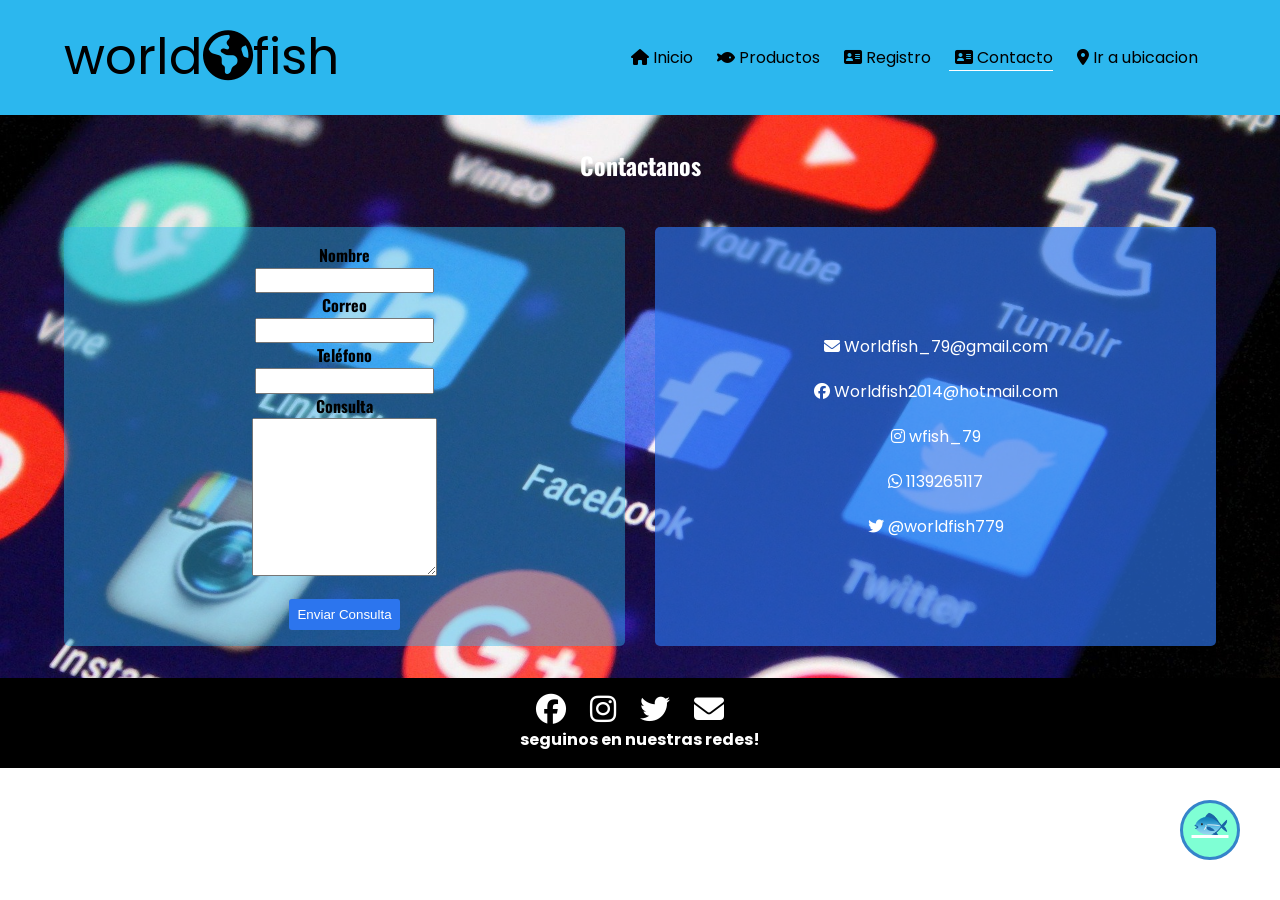
==== pages/contacto.html @ 6f990215 "mi primer version de codigo" ====
<!DOCTYPE html>
<html lang="en">
<head>
    <meta charset="UTF-8">
    <meta http-equiv="X-UA-Compatible" content="IE=edge">
    <meta name="viewport" content="width=device-width, initial-scale=1.0">
    <title>world fish</title>
    <!-- TIPOGRAFÍAS-->
    <link rel="preconnect" href="https://fonts.googleapis.com">
    <link rel="preconnect" href="https://fonts.gstatic.com" crossorigin>
    <link href="https://fonts.googleapis.com/css2?family=Oswald:wght@400;700&family=Poppins:wght@400;700&display=swap" rel="stylesheet">
    <!-- FONTAWESOME ICONOS -->
    <link rel="stylesheet" href="https://cdnjs.cloudflare.com/ajax/libs/font-awesome/6.1.1/css/all.min.css" integrity="sha512-KfkfwYDsLkIlwQp6LFnl8zNdLGxu9YAA1QvwINks4PhcElQSvqcyVLLD9aMhXd13uQjoXtEKNosOWaZqXgel0g==" crossorigin="anonymous" referrerpolicy="no-referrer" />
    <!--ESTILOS PERSONALIZADOS-->
    <link rel="stylesheet"  href="../css/estilo.css">
    
</head>
<body class="body1">
    <header>
        <div class="container">

            <div class="logo"><a href="../index.html">
                world<i class="fa-solid fa-earth-americas"></i><span>fish</span></a>
            </div>
            <nav class="nav1">

                <ul type="square">
                    <li class="nav__li"><a href="../index.html"><i class="fa-solid fa-home"></i> Inicio</a></li>
                    <li class="nav__li"><a href="productos.html"><i class="fa-solid fa-fish"></i> Productos</a></li>
                    <li class="nav__li"><a href="./registro.html"><i class="fa-solid fa-address-card"></i> Registro</a></li>
                    <li class="nav__li active"><a href="contacto.html"><i class="fa-solid fa-address-card"></i> Contacto</a></li>
                    <li class="nav__li"><a href="ubicacion.html"><i class="fa-solid fa-location-dot"></i> Ir a ubicacion</a></li>
                </ul>

            </nav>

        </div>
    </header>

    <main class="pagina-contacto">

        <section class="contacto">
            <div class="container">

                <h2 class="titulo_seccion">Contactanos</h2>

                <form class="form-contact" action="#">
                    <div>
                        <label for="name">Nombre</label>
                        <input type="text" name="name" id="name" required>
                    </div>
                    <div>
                        <label for="correo">Correo</label>
                        <input type="email" name="correo" id="correo" required>
                    </div>
                    <div>
                        <label for="phone">Teléfono</label>
                        <input type="text" name="phone" id="phone" required>
                    </div>
                    <div>
                        <label for="consulta">Consulta</label>
                        <textarea name="consulta" id="consulta" rows="10"></textarea>
                    </div>
                    <button type="submit" class="btn-enviar">Enviar Consulta</button>
                </form>
                
                <div class="redes-sociales">
                    <ul>
                        <li><i class="fa-solid fa-envelope"></i> <span>Worldfish_79@gmail.com</span></li>
                        <li><a href="#"><i class="fa-brands fa-facebook"></i> <span>Worldfish2014@hotmail.com</span></a></li>
                        <li><a href="#"><i class="fa-brands fa-instagram"></i> <span>wfish_79</span></a></li>
                        <li><a href="#"><i class="fa-brands fa-whatsapp"></i> <span>1139265117</span></a></li>
                        <li><a href="#"><i class="fa-brands fa-twitter"></i> <span>@worldfish779</span></a></li>
                    </ul>
                </div>

            </div>
        </section>

    </main>

    <footer>
        <div class="social-media">
            <a href=""><i class="fa-brands fa-facebook"></i></a>
            <a href=""><i class="fa-brands fa-instagram"></i></a>
            <a href=""><i class="fa-brands fa-twitter"></i></a>
            <a href=""><i class="fa-solid fa-envelope"></i></a>
        </div>
        <strong>seguinos en nuestras redes!</strong>
        <a href="#" class="subir">🐟</a>
    </footer>

</body>
</html>
---- css/estilo.css ----
*{
    margin: 0;
    padding: 0;
    box-sizing: border-box;
}
html{
    scroll-behavior:smooth;
}
body{
    font-family: 'Poppins', sans-serif;
}
h1,h2,h3,h4,h5,h6{
    font-family: 'Oswald', sans-serif;
}
.container{
    width: 90%;
    margin: auto;
}
.img-width{
    width: 100%;
}
.active{
    color: #fff;
    border-bottom: 1px solid;
}
.logo a{
    color: #000;
    text-decoration: none;
}
.logo a:hover{
    color: #fff;
}
/* estilos del header del index */
header{
    width: 100%;
    background-color: #2cb7ee;
    font-size: 50px;
    color: #000000;
    padding: 20px 0;
}
header .container{
    display: grid;
    grid-template-columns: repeat(3,1fr);
    grid-template-areas: "logo navMenu navMenu";
}
header nav{
    grid-area: navMenu;
}

.logo{
    grid-area: logo;
}
.logo:hover{
    color: #ffffff;
}
.nav1 ul{
    display: flex;
    justify-content: flex-end;
    height: 100%;
    align-items: center;
}
.nav1 ul li{
    list-style: none;
    margin-right: 18px;
    font-size: 16px;
    text-align: center;

}

.nav1 ul li a{
    text-decoration: none;
    color: #000000;
    margin-left: 6px;
}
.nav1 ul li:hover a, .nav1 ul li:hover i{
    color: #fff;
}
/* ESTILOS SECCION BIENVENIDA */
.seccion-bienvenida{
    padding: 32px 0;
    width: 100%;
    background-image: url(../img/mar.jpg);
    background-size: cover;
}
.seccion-bienvenida h1{
    text-align: center;
    font-size: 42px;
    grid-area: tituloBienvenida;
}
.seccion-bienvenida .container{
    display: grid;
    grid-template-columns: repeat(2, 1fr);
    grid-template-rows: 100px 600px;
    grid-template-areas: "tituloBienvenida tituloBienvenida"
                        "descripcion img";
    margin-top: 42px;
    align-items: center;
    gap: 30px;
}
.seccion-bienvenida .descripcion {
    grid-area: descripcion;
}
.seccion-bienvenida .descripcion h2{
    margin-bottom: 22px;
    font-size: 28px;
    color: #fff;
}
.seccion-bienvenida .descripcion p{
    color: #fff;
    margin-bottom: 16px;
    margin-left: 8px;
}
.seccion-bienvenida .img-bienvenida{
    grid-area: img;
}
.seccion-bienvenida .img-bienvenida img{
    display:block;
    max-width: 80%;
    margin: auto;
}
/* SECCION PRODUCTOS */
.seccion-productos{
    padding: 32px 0;
    background-color: #2cb7ee;
}
.seccion-productos .titulo-seccion{
    text-align: center;
    font-size: 38px;
    margin-bottom: 32px;
    grid-area: tituloProductos;
}
.seccion-productos .container{
    display: grid;
    grid-template-columns: repeat(3,1fr);
    grid-template-rows: 100px auto;
    grid-template-areas:    "tituloProductos tituloProductos tituloProductos"
                            "producto1 producto2 producto3";
    gap: 16px;
}
.seccion-productos .producto{
    padding-bottom: 16px;
    text-align: center;
}
.seccion-productos .prod1{
    background-color: #ffab5f;
    grid-area: producto1;
}
.seccion-productos .prod2{
    background-color: #f4f8f9;
    grid-area: producto2;
}
.seccion-productos .prod3{
    background-color: #ffb98f;
    grid-area: producto3;
}
.seccion-productos img{
    margin-bottom: 16px;
}
.seccion-productos .producto p{
    font-size: 22px;
}
.seccion-productos .producto .btn-mas{
    display: block;
    max-width: 120px;
    margin: auto;
    color: #000;
    margin-top: 16px;
    text-decoration: none;
    padding: 8px 0;
    text-align: center;
    background-color: aquamarine;
    border-radius: 5px;
}
/* FOOTER */
footer{
    padding: 16px 0;
    width: 100%;
    background-color: #000;
    color: #ffffff;
    text-align: center;
    font-size: 16px;
}
footer p{
    margin-bottom: 16px;
    grid-area: copyright;
}
footer i{
    font-size: 30px;
    color: #ffffff;
    letter-spacing: 20px;
}
.subir{
    height: 60px;
    width: 60px;
    background-color: aquamarine;
    position: fixed;
    bottom: 40px;
    right: 40px;
    text-align: center;
    line-height: 40px;
    font-size: 30px;
    border-radius: 50%;
    border: 3px solid #3584ca;
    color: #ffffff;
    box-shadow: 0 0 10px #ffffff;

}
footer .container{
    display: grid;
    grid-template-columns: 1fr;
    grid-template-rows: 50px 50px;
    grid-template-areas: "copyright"
                            "redes";
    align-items: center;
}

footer .social-media{
    grid-area: redes;
}

/* PAGINA PRODUCTOS */
.pagina-productos .nuestros-productos{
    padding: 32px 0;
    background: url("../img/agua.webp");
    background-size: cover;
    background-position: center center;
}
.pagina-productos .nuestros-productos .container{
    display: grid;
    gap: 30px;
    grid-template-columns:repeat(3,1fr);
    grid-template-rows: auto auto auto 100px;
    grid-template-areas:"tituloSeccion tituloSeccion tituloSeccion"
                        "producto1 producto2 producto3"
                        "producto4 producto5 producto6"
                        "metodoPago metodoPago metodoPago";
}
.pagina-productos .nuestros-productos .titulo-seccion{
    grid-area: tituloSeccion;
    text-align: center;
}
.pagina-productos .nuestros-productos .producto {
    text-align: center;
}
.pagina-productos .nuestros-productos .producto p{
    font-size: 28px;
    
}
.pagina-productos .nuestros-productos .producto .titulo-producto{
    font-weight: bold;
    font-style: normal;
    margin-bottom: 18px;
}
.pagina-productos .nuestros-productos .producto img{
    border-top-right-radius: 5px;
    border-top-left-radius: 5px;
}
.pagina-productos .nuestros-productos .producto1{
    grid-area: producto1;
    background-color: #ffab5f;
}
.pagina-productos .nuestros-productos .producto2{
    grid-area: producto2;
    background-color: #f4f8f9;
}
.pagina-productos .nuestros-productos .producto3{
    grid-area: producto3;
    background-color: #ffb98f;
}
.pagina-productos .nuestros-productos .producto4{
    grid-area: producto4;
    background-color: #ffb98f;
}
.pagina-productos .nuestros-productos .producto5{
    grid-area: producto5;
    background-color: #f4f8f9;
}
.pagina-productos .nuestros-productos .producto6{
    grid-area: producto6;
    background-color: #ffab5f;
}

.pagina-productos .nuestros-productos .medios-pago{
    grid-area: metodoPago;
    text-align: center;
    background-color: #2cb7ee;
    padding: 1rem 0.6rem;
    color: #fff;
}



/* pagina contacto */
.pagina-contacto .contacto{
    padding: 32px 0;
    background: url('../img/redes.jpg');
    background-size: cover;
    background-position: center
}
.pagina-contacto .contacto .container{
    display: grid;
    grid-template-columns:repeat(2, 1fr) ;
    grid-template-rows: 80px auto;
    grid-template-areas:"tituloFormulario tituloFormulario"
                        "formulario redes"
                        ;
    column-gap: 30px;
    
}
.contacto .titulo_seccion{
    text-align: center;
    grid-area: tituloFormulario;
    color: #fff;
}
.contacto .form-contact{
    grid-area: formulario;
    text-align: center;
    border-radius: 5px;
    padding: 16px 0;
    background-color: #2cb7ee6e;
}
.contacto .form-contact label{
    display: block;
    font-family: 'Oswald', sans-serif;
    font-weight: bold;
}
.contacto .form-contact input,.contacto .form-contact textarea{
    padding: .2rem;
}
.contacto .redes-sociales{
    grid-area: redes;
    text-align: center;
}
.contacto .redes-sociales ul{
    list-style-type: none;
    padding: 0;
    height: 100%;
    display: flex;
    background-color: #2c75eea8;
    flex-direction: column;
    justify-content: center;
    border-radius: 5px;
    gap: 20px;
    color: #fff;
}
.contacto .redes-sociales ul li a{
    color: #fff;
    text-decoration: none;
}
.contacto .form-contact .btn-enviar{
    padding: 0.5rem;
    background-color: #2c75ee;
    border: 0;
    color: #fff;
    border-radius: 3px;
    cursor: pointer;
    margin-top: 1rem;
}
.contacto .form-contact .btn-enviar:hover{
    transition: all .5s ease;
    opacity: .6;
}

/* PAGINA REGISTRO */
.pagina-registro .registro{
    padding: 32px 0;
    background: url('../img/mar2.jpg');
    background-size: cover;
    background-position: center;
}
.pagina-registro .registro .container{
    display: grid;
    grid-template-columns:repeat(2, 1fr) ;
    grid-template-rows: 80px auto;
    grid-template-areas:"tituloFormulario tituloFormulario"
                        "formulario mensaje"
                        ;
    column-gap: 30px;
    
}
.registro .titulo_seccion{
    text-align: center;
    grid-area: tituloFormulario;
}
.registro .form-registro{
    grid-area: formulario;
    text-align: center;
    border-radius: 5px;
    padding: 16px 0;
    background-color: #2cb7ee6e;
}
.registro .mensaje{
    grid-area: mensaje;
    text-align: center;
    display: flex;
    flex-direction: column;
    background-color: #2c75ee;
    gap: 30px;
    justify-content: center;
    color: #fff;
    padding: 1rem;
    border-radius: 5px;
}
.registro .form-registro label{
    display: block;
    font-family: 'Oswald', sans-serif;
    font-weight: bold;
}
.registro .form-registro label:last-child{
    margin: 1.2rem 0;
    display: inline-block;
}
.registro .form-registro input,.registro .form-registro textarea{
    padding: .2rem;
}
.registro .form-registro .btn-registro{
    padding: 0.5rem;
    background-color: #2c75ee;
    border: 0;
    color: #fff;
    border-radius: 3px;
    cursor: pointer;
    margin-top: 1rem;
}
.registro .form-registro .btn-registro:hover{
    transition: all .5s ease;
    opacity: .6;
}
/* PAGINA UBICACION */
.pagina-ubicacion .ubicacion{
    padding: 32px 0;
    background: url('../img/fondo.jpg');
    background-size: cover;
    background-position: center
}
.pagina-ubicacion .ubicacion .container{
    display: grid;
    grid-template-columns: repeat(2,1fr);
    grid-template-rows: auto auto auto;
    grid-template-areas:"tituloSeccion tituloSeccion"
                        "mapa mapa"
                        "descripcion descripcion";
                        gap: 20px;
}
.pagina-ubicacion .ubicacion .titulo-seccion{
grid-area: tituloSeccion;
text-align: center;
margin-bottom: 32px;
}
.pagina-ubicacion .ubicacion .mapa{
grid-area: mapa;
}
.pagina-ubicacion .ubicacion .descripcion{
grid-area: descripcion;
text-align: center;
background-color: #2cb7ee;
padding: 1rem 0.6rem;
color: #fff;
}
.pagina-ubicacion .ubicacion .descripcion p{
    margin: 1rem 0;
}
.pagina-ubicacion .ubicacion .descripcion a{
    color: #2c75ee;
    text-decoration: none;
    font-weight: bold;
}
/* RESPONSIVE */
/* MEDIAQUERY MOBILE */
@media only screen and (min-width:320px) and (max-width:767px) {
    header .container{
        grid-template-columns: 1fr;
        grid-template-rows: 100px 200px;
        grid-template-areas: "logo"
                            "navMenu";
    }
    header .logo {
        text-align: center;
        margin-bottom: 20px;
    }
    header .nav1 ul{
        flex-direction: column;
    }
    header .nav1 ul li{
        margin-right: 0;
        margin-bottom: 16px;
    }
    /* ESTILOS SECCION BIENVENIDA */
    .seccion-bienvenida {
        height: auto;
    }
    .seccion-bienvenida .container{
        grid-template-columns: 1fr;
        grid-template-rows: 100px 300px 650px ;
        grid-template-areas:"tituloBienvenida"
                            "img"
                            "descripcion";
    }
    .seccion-bienvenida .descripcion{
        text-align: center;
    }
    .seccion-bienvenida .descripcion p{
        font-size: 18px;
    }
    /* SECCION PRODUCTOS */
    .seccion-productos .container{
        grid-template-rows: 100px auto auto auto;
        grid-template-columns: 1fr;
        grid-template-areas:"tituloProductos"
                            "producto1"
                            "producto2"
                            "producto3";
    }
    /* PAGINA PRODUCTOS  */
    .pagina-productos .nuestros-productos .container{
        grid-template-columns: 1fr;
        grid-template-rows: auto auto auto auto auto auto auto auto;
        grid-template-areas:"tituloSeccion"
                            "producto1"
                            "producto2"
                            "producto3"
                            "producto4"
                            "producto5"
                            "producto6"
                            "metodoPago" ;
    }
    /* PAGINA CONTACTO */
    .pagina-contacto .contacto .container{
        grid-template-columns: 1fr;
        grid-template-rows: auto auto auto;
        grid-template-areas:"tituloFormulario"
                            "formulario"
                            "redes";
        gap: 30px;
    }
    .pagina-contacto .contacto .redes-sociales ul{
        padding: 1rem 0;
    }
    /* PAGINA registro */
    .pagina-registro .registro .container{
        grid-template-columns: 1fr;
        grid-template-rows: auto auto auto;
        grid-template-areas:"tituloFormulario"
                            "formulario"
                            "mensaje";
        gap: 30px;
    }
    .registro .form-registro label:last-child{
        font-size: 13px;
    }
}



/* MEDIAQUERY TABLET */
@media only screen and (min-width:768px) and (max-width:1023px){
    header .logo{
        font-size: 32px;
    }

    .seccion-bienvenida .container{
        grid-template-rows: 100px 500px;
    }
    .seccion-productos .container{
        grid-template-rows: 100px auto;
    }
    .pagina-productos .nuestros-productos .container{
        grid-template-rows: auto auto auto auto;
    }
    .pagina-productos .nuestros-productos .producto p{
        font-size: 24px;
    }
}
@media screen and (min-with:1024px) {
    .seccion-bienvenida .container{
        grid-template-rows: 200px 600px;
    }
    .seccion-productos .container{
        grid-template-rows: 150px 500px;
    }
    .pagina-productos .nuestros-productos .container{
        grid-template-rows: auto auto auto auto;
    }
    .pagina-productos .nuestros-productos .producto p{
        font-size: 24px;
    }

}

@media screen and (min-width:1960px) {
    .contacto .form-contact input,.contacto .form-contact textarea{
        width: 30%;
    }
    .registro .form-registro input{
        width: 30%;
    }
    .registro .form-registro #condiciones{
        width: auto;
    }
}
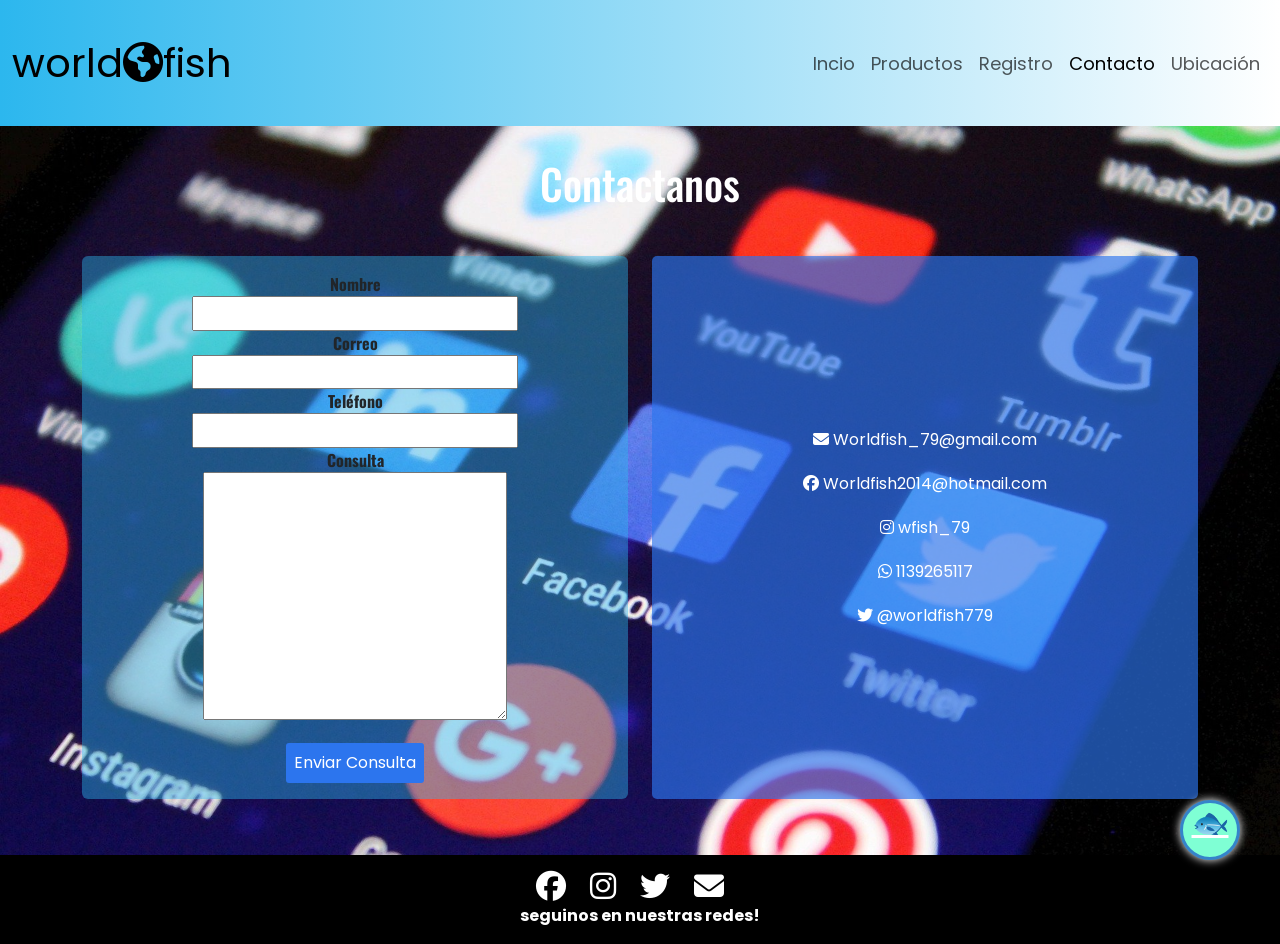
==== commit 47803cd6: "agregando Bootstrap" ====
--- a/pages/contacto.html
+++ b/pages/contacto.html
@@ -11,30 +11,45 @@
     <link href="https://fonts.googleapis.com/css2?family=Oswald:wght@400;700&family=Poppins:wght@400;700&display=swap" rel="stylesheet">
     <!-- FONTAWESOME ICONOS -->
     <link rel="stylesheet" href="https://cdnjs.cloudflare.com/ajax/libs/font-awesome/6.1.1/css/all.min.css" integrity="sha512-KfkfwYDsLkIlwQp6LFnl8zNdLGxu9YAA1QvwINks4PhcElQSvqcyVLLD9aMhXd13uQjoXtEKNosOWaZqXgel0g==" crossorigin="anonymous" referrerpolicy="no-referrer" />
+    <!-- CSS bootstrap-->
+    <link href="https://cdn.jsdelivr.net/npm/bootstrap@5.2.0-beta1/dist/css/bootstrap.min.css" rel="stylesheet"
+        integrity="sha384-0evHe/X+R7YkIZDRvuzKMRqM+OrBnVFBL6DOitfPri4tjfHxaWutUpFmBp4vmVor" crossorigin="anonymous">
     <!--ESTILOS PERSONALIZADOS-->
     <link rel="stylesheet"  href="../css/estilo.css">
     
 </head>
 <body class="body1">
     <header>
-        <div class="container">
-
-            <div class="logo"><a href="../index.html">
-                world<i class="fa-solid fa-earth-americas"></i><span>fish</span></a>
+        <nav class="navbar navbar-expand-lg ">
+            <div class="container-fluid">
+                <a class="navbar-brand" href="#">world<i class="fa-solid fa-earth-americas"></i><span>fish</span></a>
+                
+                <button class="navbar-toggler" type="button" data-bs-toggle="collapse" data-bs-target="#navbarNav"
+                    aria-controls="navbarNav" aria-expanded="false" aria-label="Toggle navigation">
+                    <span class="navbar-toggler-icon"></span>
+                </button>
+                <div class="collapse navbar-collapse" id="navbarNav">
+                    <ul class="navbar-nav">
+                        <li class="nav-item">
+                            <a class="nav-link "  href="../index.html">Incio</a>
+                        </li>
+                        <li class="nav-item">
+                            <a class="nav-link" href="./productos.html">Productos</a>
+                        </li>
+                        <li class="nav-item">
+                            <a class="nav-link" href="./registro.html">Registro</a>
+                        </li>
+                        <li class="nav-item">
+                            <a class="nav-link active" aria-current="page" href="./contacto.html">Contacto</a>
+                        </li>
+                        <li class="nav-item">
+                            <a class="nav-link" href="./ubicacion.html">Ubicación</a>
+                        </li>
+                        
+                    </ul>
+                </div>
             </div>
-            <nav class="nav1">
-
-                <ul type="square">
-                    <li class="nav__li"><a href="../index.html"><i class="fa-solid fa-home"></i> Inicio</a></li>
-                    <li class="nav__li"><a href="productos.html"><i class="fa-solid fa-fish"></i> Productos</a></li>
-                    <li class="nav__li"><a href="./registro.html"><i class="fa-solid fa-address-card"></i> Registro</a></li>
-                    <li class="nav__li active"><a href="contacto.html"><i class="fa-solid fa-address-card"></i> Contacto</a></li>
-                    <li class="nav__li"><a href="ubicacion.html"><i class="fa-solid fa-location-dot"></i> Ir a ubicacion</a></li>
-                </ul>
-
-            </nav>
-
-        </div>
+        </nav>
     </header>
 
     <main class="pagina-contacto">
@@ -42,37 +57,45 @@
         <section class="contacto">
             <div class="container">
 
-                <h2 class="titulo_seccion">Contactanos</h2>
+                <h2 class="titulo_seccion mb-5">Contactanos</h2>
 
-                <form class="form-contact" action="#">
-                    <div>
-                        <label for="name">Nombre</label>
-                        <input type="text" name="name" id="name" required>
+                <div class="row">
+                    <div class="col-12 col-md-6 mb-4">
+                        <form class="form-contact  h-100" action="#">
+                            <div>
+                                <label for="name">Nombre</label>
+                                <input type="text" name="name" id="name" required>
+                            </div>
+                            <div>
+                                <label for="correo">Correo</label>
+                                <input type="email" name="correo" id="correo" required>
+                            </div>
+                            <div>
+                                <label for="phone">Teléfono</label>
+                                <input type="text" name="phone" id="phone" required>
+                            </div>
+                            <div>
+                                <label for="consulta">Consulta</label>
+                                <textarea name="consulta" id="consulta" rows="10"></textarea>
+                            </div>
+                            <button type="submit" class="btn-enviar">Enviar Consulta</button>
+                        </form>
                     </div>
-                    <div>
-                        <label for="correo">Correo</label>
-                        <input type="email" name="correo" id="correo" required>
+                    <div class="col-12 col-md-6 mb-4">
+                        <div class="redes-sociales h-100 ">
+                            <ul>
+                                <li><i class="fa-solid fa-envelope"></i> <span>Worldfish_79@gmail.com</span></li>
+                                <li><a href="#"><i class="fa-brands fa-facebook"></i> <span>Worldfish2014@hotmail.com</span></a></li>
+                                <li><a href="#"><i class="fa-brands fa-instagram"></i> <span>wfish_79</span></a></li>
+                                <li><a href="#"><i class="fa-brands fa-whatsapp"></i> <span>1139265117</span></a></li>
+                                <li><a href="#"><i class="fa-brands fa-twitter"></i> <span>@worldfish779</span></a></li>
+                            </ul>
+                        </div>
                     </div>
-                    <div>
-                        <label for="phone">Teléfono</label>
-                        <input type="text" name="phone" id="phone" required>
-                    </div>
-                    <div>
-                        <label for="consulta">Consulta</label>
-                        <textarea name="consulta" id="consulta" rows="10"></textarea>
-                    </div>
-                    <button type="submit" class="btn-enviar">Enviar Consulta</button>
-                </form>
+                </div>
                 
-                <div class="redes-sociales">
-                    <ul>
-                        <li><i class="fa-solid fa-envelope"></i> <span>Worldfish_79@gmail.com</span></li>
-                        <li><a href="#"><i class="fa-brands fa-facebook"></i> <span>Worldfish2014@hotmail.com</span></a></li>
-                        <li><a href="#"><i class="fa-brands fa-instagram"></i> <span>wfish_79</span></a></li>
-                        <li><a href="#"><i class="fa-brands fa-whatsapp"></i> <span>1139265117</span></a></li>
-                        <li><a href="#"><i class="fa-brands fa-twitter"></i> <span>@worldfish779</span></a></li>
-                    </ul>
-                </div>
+                
+                
 
             </div>
         </section>
@@ -89,6 +112,8 @@
         <strong>seguinos en nuestras redes!</strong>
         <a href="#" class="subir">🐟</a>
     </footer>
-
+    <script src="https://cdn.jsdelivr.net/npm/bootstrap@5.2.0-beta1/dist/js/bootstrap.bundle.min.js"
+        integrity="sha384-pprn3073KE6tl6bjs2QrFaJGz5/SUsLqktiwsUTF55Jfv3qYSDhgCecCxMW52nD2" crossorigin="anonymous">
+    </script>
 </body>
 </html>
--- a/css/estilo.css
+++ b/css/estilo.css
@@ -12,16 +12,28 @@
 h1,h2,h3,h4,h5,h6{
     font-family: 'Oswald', sans-serif;
 }
-.container{
-    width: 90%;
-    margin: auto;
-}
-.img-width{
-    width: 100%;
-}
-.active{
-    color: #fff;
-    border-bottom: 1px solid;
+@keyframes logoDesplazamiento{
+    0%{
+        transform: scale(0.5) ;
+    }
+    100%{
+        transform: scale(1);
+    }
+}
+@keyframes tituloDesplazamiento{
+    0%{
+        transform: translateX(-1000px) ;
+    }
+    
+    100%{
+        transform: translateX(0px);
+    }
+}
+
+
+.logo{
+    animation-name: logoDesplazamiento;
+    animation-duration: 2s;
 }
 .logo a{
     color: #000;
@@ -33,48 +45,27 @@
 /* estilos del header del index */
 header{
     width: 100%;
-    background-color: #2cb7ee;
+    background-image: linear-gradient(to left, #fff,#2cb7ee);
     font-size: 50px;
     color: #000000;
     padding: 20px 0;
 }
-header .container{
-    display: grid;
-    grid-template-columns: repeat(3,1fr);
-    grid-template-areas: "logo navMenu navMenu";
-}
-header nav{
-    grid-area: navMenu;
-}
-
-.logo{
-    grid-area: logo;
-}
+
+
 .logo:hover{
     color: #ffffff;
 }
-.nav1 ul{
-    display: flex;
+header .nav-link {
+    font-size: 18px;
+}
+header .navbar-collapse{
     justify-content: flex-end;
-    height: 100%;
-    align-items: center;
-}
-.nav1 ul li{
-    list-style: none;
-    margin-right: 18px;
-    font-size: 16px;
-    text-align: center;
-
-}
-
-.nav1 ul li a{
-    text-decoration: none;
-    color: #000000;
-    margin-left: 6px;
-}
-.nav1 ul li:hover a, .nav1 ul li:hover i{
-    color: #fff;
-}
+}
+header .navbar-brand{
+    font-size: 40px;
+}
+
+
 /* ESTILOS SECCION BIENVENIDA */
 .seccion-bienvenida{
     padding: 32px 0;
@@ -85,21 +76,11 @@
 .seccion-bienvenida h1{
     text-align: center;
     font-size: 42px;
-    grid-area: tituloBienvenida;
-}
-.seccion-bienvenida .container{
-    display: grid;
-    grid-template-columns: repeat(2, 1fr);
-    grid-template-rows: 100px 600px;
-    grid-template-areas: "tituloBienvenida tituloBienvenida"
-                        "descripcion img";
-    margin-top: 42px;
-    align-items: center;
-    gap: 30px;
-}
-.seccion-bienvenida .descripcion {
-    grid-area: descripcion;
-}
+    animation-name: tituloDesplazamiento;
+    animation-duration: 2s;
+}
+
+
 .seccion-bienvenida .descripcion h2{
     margin-bottom: 22px;
     font-size: 28px;
@@ -110,9 +91,7 @@
     margin-bottom: 16px;
     margin-left: 8px;
 }
-.seccion-bienvenida .img-bienvenida{
-    grid-area: img;
-}
+
 .seccion-bienvenida .img-bienvenida img{
     display:block;
     max-width: 80%;
@@ -121,37 +100,28 @@
 /* SECCION PRODUCTOS */
 .seccion-productos{
     padding: 32px 0;
-    background-color: #2cb7ee;
+    background-image: linear-gradient(to left, #fff,#2cb7ee);
 }
 .seccion-productos .titulo-seccion{
     text-align: center;
     font-size: 38px;
     margin-bottom: 32px;
-    grid-area: tituloProductos;
-}
-.seccion-productos .container{
-    display: grid;
-    grid-template-columns: repeat(3,1fr);
-    grid-template-rows: 100px auto;
-    grid-template-areas:    "tituloProductos tituloProductos tituloProductos"
-                            "producto1 producto2 producto3";
-    gap: 16px;
-}
+}
+
 .seccion-productos .producto{
     padding-bottom: 16px;
     text-align: center;
 }
 .seccion-productos .prod1{
     background-color: #ffab5f;
-    grid-area: producto1;
+    
 }
 .seccion-productos .prod2{
     background-color: #f4f8f9;
-    grid-area: producto2;
 }
 .seccion-productos .prod3{
     background-color: #ffb98f;
-    grid-area: producto3;
+    
 }
 .seccion-productos img{
     margin-bottom: 16px;
@@ -170,6 +140,10 @@
     text-align: center;
     background-color: aquamarine;
     border-radius: 5px;
+    transition: all .5s ease;
+}
+.seccion-productos .producto .btn-mas:hover{
+    transform: scale(1.2);
 }
 /* FOOTER */
 footer{
@@ -182,12 +156,15 @@
 }
 footer p{
     margin-bottom: 16px;
-    grid-area: copyright;
 }
 footer i{
     font-size: 30px;
     color: #ffffff;
     letter-spacing: 20px;
+    transition: all .5s ease;
+}
+footer i:hover{
+    transform: scale(1.2);
 }
 .subir{
     height: 60px;
@@ -203,20 +180,10 @@
     border: 3px solid #3584ca;
     color: #ffffff;
     box-shadow: 0 0 10px #ffffff;
-
-}
-footer .container{
-    display: grid;
-    grid-template-columns: 1fr;
-    grid-template-rows: 50px 50px;
-    grid-template-areas: "copyright"
-                            "redes";
-    align-items: center;
-}
-
-footer .social-media{
-    grid-area: redes;
-}
+}
+
+
+
 
 /* PAGINA PRODUCTOS */
 .pagina-productos .nuestros-productos{
@@ -225,22 +192,18 @@
     background-size: cover;
     background-position: center center;
 }
-.pagina-productos .nuestros-productos .container{
-    display: grid;
-    gap: 30px;
-    grid-template-columns:repeat(3,1fr);
-    grid-template-rows: auto auto auto 100px;
-    grid-template-areas:"tituloSeccion tituloSeccion tituloSeccion"
-                        "producto1 producto2 producto3"
-                        "producto4 producto5 producto6"
-                        "metodoPago metodoPago metodoPago";
-}
+
 .pagina-productos .nuestros-productos .titulo-seccion{
-    grid-area: tituloSeccion;
-    text-align: center;
+    text-align: center;
+    font-size: 42px;
+    animation-name: tituloDesplazamiento;
+    animation-duration: 2s;
 }
 .pagina-productos .nuestros-productos .producto {
     text-align: center;
+}
+.pagina-productos .nuestros-productos .producto:hover {
+    transform: rotate(5deg);
 }
 .pagina-productos .nuestros-productos .producto p{
     font-size: 28px;
@@ -256,7 +219,6 @@
     border-top-left-radius: 5px;
 }
 .pagina-productos .nuestros-productos .producto1{
-    grid-area: producto1;
     background-color: #ffab5f;
 }
 .pagina-productos .nuestros-productos .producto2{
@@ -264,24 +226,19 @@
     background-color: #f4f8f9;
 }
 .pagina-productos .nuestros-productos .producto3{
-    grid-area: producto3;
     background-color: #ffb98f;
 }
 .pagina-productos .nuestros-productos .producto4{
-    grid-area: producto4;
     background-color: #ffb98f;
 }
 .pagina-productos .nuestros-productos .producto5{
-    grid-area: producto5;
     background-color: #f4f8f9;
 }
 .pagina-productos .nuestros-productos .producto6{
-    grid-area: producto6;
     background-color: #ffab5f;
 }
 
 .pagina-productos .nuestros-productos .medios-pago{
-    grid-area: metodoPago;
     text-align: center;
     background-color: #2cb7ee;
     padding: 1rem 0.6rem;
@@ -297,25 +254,17 @@
     background-size: cover;
     background-position: center
 }
-.pagina-contacto .contacto .container{
-    display: grid;
-    grid-template-columns:repeat(2, 1fr) ;
-    grid-template-rows: 80px auto;
-    grid-template-areas:"tituloFormulario tituloFormulario"
-                        "formulario redes"
-                        ;
-    column-gap: 30px;
-    
-}
+
 .contacto .titulo_seccion{
     text-align: center;
-    grid-area: tituloFormulario;
-    color: #fff;
+    color: #fff;
+    font-size: 42px;
+    animation-name: tituloDesplazamiento;
+    animation-duration: 2s;
 }
 .contacto .form-contact{
-    grid-area: formulario;
-    text-align: center;
-    border-radius: 5px;
+    text-align: center;
+    border-radius: 6px;
     padding: 16px 0;
     background-color: #2cb7ee6e;
 }
@@ -328,7 +277,6 @@
     padding: .2rem;
 }
 .contacto .redes-sociales{
-    grid-area: redes;
     text-align: center;
 }
 .contacto .redes-sociales ul{
@@ -362,35 +310,46 @@
 }
 
 /* PAGINA REGISTRO */
+@keyframes desplazamientoColumna1{
+    0%{
+        transform:translateX(-500px);
+    }
+    100%{
+        transform: translateX(0px);
+
+    }
+}
+@keyframes desplazamientoColumna2{
+    0%{
+        transform:translateX(500px);
+    }
+    100%{
+        transform: translateX(0px);
+
+    }
+}
 .pagina-registro .registro{
     padding: 32px 0;
     background: url('../img/mar2.jpg');
     background-size: cover;
     background-position: center;
 }
-.pagina-registro .registro .container{
-    display: grid;
-    grid-template-columns:repeat(2, 1fr) ;
-    grid-template-rows: 80px auto;
-    grid-template-areas:"tituloFormulario tituloFormulario"
-                        "formulario mensaje"
-                        ;
-    column-gap: 30px;
-    
-}
+
 .registro .titulo_seccion{
     text-align: center;
-    grid-area: tituloFormulario;
+    font-size: 42px;
+    animation-name: tituloDesplazamiento;
+    animation-duration: 2s;
 }
 .registro .form-registro{
-    grid-area: formulario;
     text-align: center;
     border-radius: 5px;
     padding: 16px 0;
     background-color: #2cb7ee6e;
+    animation-name: desplazamientoColumna1;
+    animation-duration: 1s;
 }
 .registro .mensaje{
-    grid-area: mensaje;
     text-align: center;
     display: flex;
     flex-direction: column;
@@ -400,6 +359,8 @@
     color: #fff;
     padding: 1rem;
     border-radius: 5px;
+    animation-name: desplazamientoColumna2;
+    animation-duration: 1s;
 }
 .registro .form-registro label{
     display: block;
@@ -433,25 +394,20 @@
     background-size: cover;
     background-position: center
 }
-.pagina-ubicacion .ubicacion .container{
-    display: grid;
-    grid-template-columns: repeat(2,1fr);
-    grid-template-rows: auto auto auto;
-    grid-template-areas:"tituloSeccion tituloSeccion"
-                        "mapa mapa"
-                        "descripcion descripcion";
-                        gap: 20px;
-}
+
 .pagina-ubicacion .ubicacion .titulo-seccion{
-grid-area: tituloSeccion;
-text-align: center;
-margin-bottom: 32px;
-}
-.pagina-ubicacion .ubicacion .mapa{
-grid-area: mapa;
+    
+    text-align: center;
+    margin-bottom: 32px;
+    font-size:42px;
+    animation-name: tituloDesplazamiento;
+    animation-duration: 2s;
+}
+.pagina-ubicacion .descripcion ul{
+    list-style: none;
+
 }
 .pagina-ubicacion .ubicacion .descripcion{
-grid-area: descripcion;
 text-align: center;
 background-color: #2cb7ee;
 padding: 1rem 0.6rem;
@@ -468,12 +424,7 @@
 /* RESPONSIVE */
 /* MEDIAQUERY MOBILE */
 @media only screen and (min-width:320px) and (max-width:767px) {
-    header .container{
-        grid-template-columns: 1fr;
-        grid-template-rows: 100px 200px;
-        grid-template-areas: "logo"
-                            "navMenu";
-    }
+    
     header .logo {
         text-align: center;
         margin-bottom: 20px;
@@ -489,13 +440,7 @@
     .seccion-bienvenida {
         height: auto;
     }
-    .seccion-bienvenida .container{
-        grid-template-columns: 1fr;
-        grid-template-rows: 100px 300px 650px ;
-        grid-template-areas:"tituloBienvenida"
-                            "img"
-                            "descripcion";
-    }
+    
     .seccion-bienvenida .descripcion{
         text-align: center;
     }
@@ -503,48 +448,16 @@
         font-size: 18px;
     }
     /* SECCION PRODUCTOS */
-    .seccion-productos .container{
-        grid-template-rows: 100px auto auto auto;
-        grid-template-columns: 1fr;
-        grid-template-areas:"tituloProductos"
-                            "producto1"
-                            "producto2"
-                            "producto3";
-    }
+    
     /* PAGINA PRODUCTOS  */
-    .pagina-productos .nuestros-productos .container{
-        grid-template-columns: 1fr;
-        grid-template-rows: auto auto auto auto auto auto auto auto;
-        grid-template-areas:"tituloSeccion"
-                            "producto1"
-                            "producto2"
-                            "producto3"
-                            "producto4"
-                            "producto5"
-                            "producto6"
-                            "metodoPago" ;
-    }
+    
     /* PAGINA CONTACTO */
-    .pagina-contacto .contacto .container{
-        grid-template-columns: 1fr;
-        grid-template-rows: auto auto auto;
-        grid-template-areas:"tituloFormulario"
-                            "formulario"
-                            "redes";
-        gap: 30px;
-    }
+    
     .pagina-contacto .contacto .redes-sociales ul{
         padding: 1rem 0;
     }
     /* PAGINA registro */
-    .pagina-registro .registro .container{
-        grid-template-columns: 1fr;
-        grid-template-rows: auto auto auto;
-        grid-template-areas:"tituloFormulario"
-                            "formulario"
-                            "mensaje";
-        gap: 30px;
-    }
+    
     .registro .form-registro label:last-child{
         font-size: 13px;
     }
@@ -557,30 +470,12 @@
     header .logo{
         font-size: 32px;
     }
-
-    .seccion-bienvenida .container{
-        grid-template-rows: 100px 500px;
-    }
-    .seccion-productos .container{
-        grid-template-rows: 100px auto;
-    }
-    .pagina-productos .nuestros-productos .container{
-        grid-template-rows: auto auto auto auto;
-    }
     .pagina-productos .nuestros-productos .producto p{
         font-size: 24px;
     }
 }
 @media screen and (min-with:1024px) {
-    .seccion-bienvenida .container{
-        grid-template-rows: 200px 600px;
-    }
-    .seccion-productos .container{
-        grid-template-rows: 150px 500px;
-    }
-    .pagina-productos .nuestros-productos .container{
-        grid-template-rows: auto auto auto auto;
-    }
+    
     .pagina-productos .nuestros-productos .producto p{
         font-size: 24px;
     }
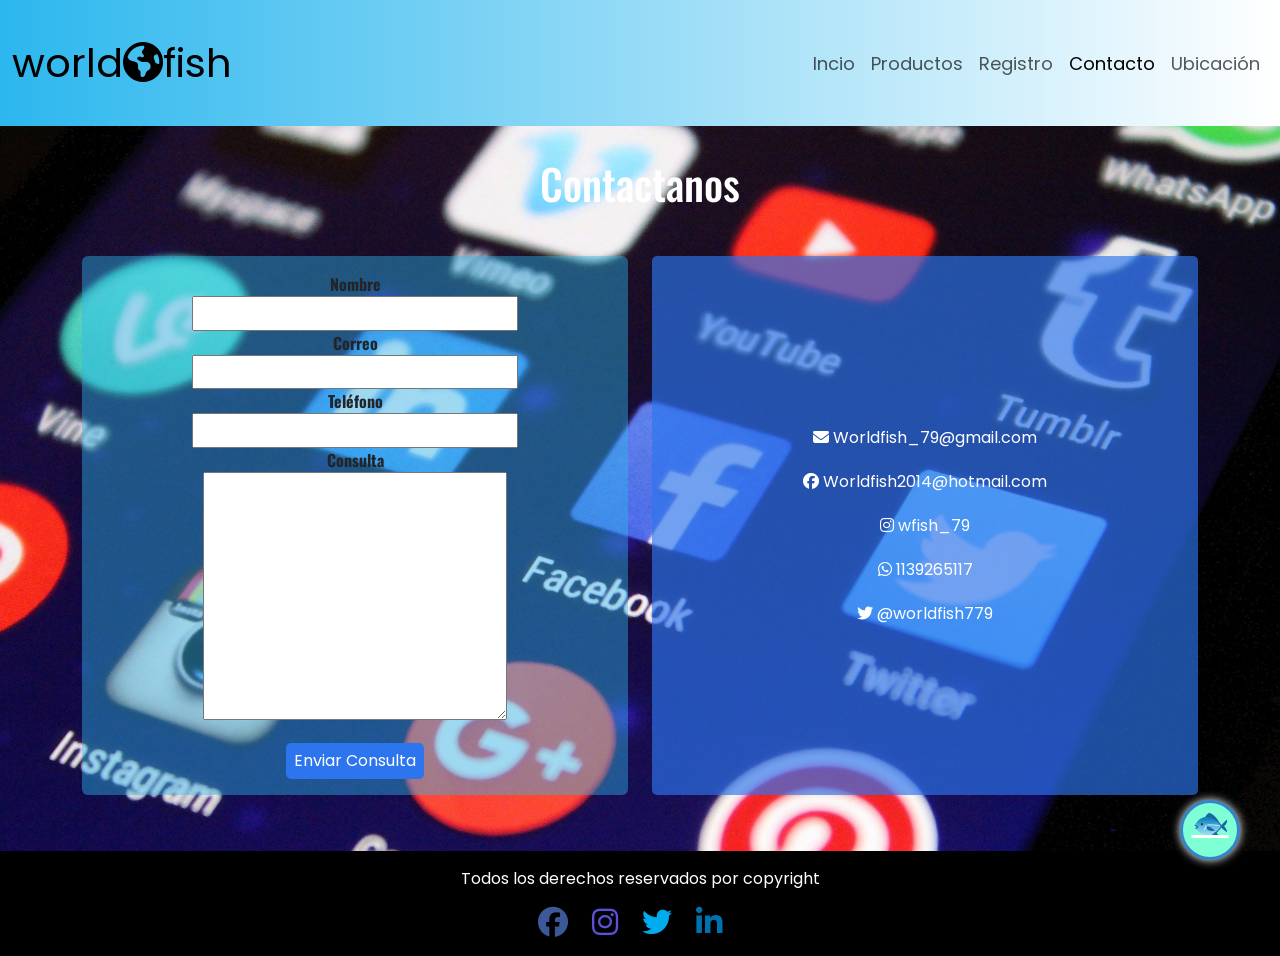
==== commit df2b2e44: "modificacion map, extend, mixin" ====
--- a/pages/contacto.html
+++ b/pages/contacto.html
@@ -15,7 +15,7 @@
     <link href="https://cdn.jsdelivr.net/npm/bootstrap@5.2.0-beta1/dist/css/bootstrap.min.css" rel="stylesheet"
         integrity="sha384-0evHe/X+R7YkIZDRvuzKMRqM+OrBnVFBL6DOitfPri4tjfHxaWutUpFmBp4vmVor" crossorigin="anonymous">
     <!--ESTILOS PERSONALIZADOS-->
-    <link rel="stylesheet"  href="../css/estilo.css">
+    <link rel="stylesheet"  href="../css/estilo2.css">
     
 </head>
 <body class="body1">
@@ -101,17 +101,16 @@
         </section>
 
     </main>
-
     <footer>
+        <p>Todos los derechos reservados por copyright</p>
         <div class="social-media">
-            <a href=""><i class="fa-brands fa-facebook"></i></a>
-            <a href=""><i class="fa-brands fa-instagram"></i></a>
-            <a href=""><i class="fa-brands fa-twitter"></i></a>
-            <a href=""><i class="fa-solid fa-envelope"></i></a>
+            <a href=""><i class="fa-brands fa-facebook fb"></i></a>
+            <a href=""><i class="fa-brands fa-instagram ig"></i></a>
+            <a href=""><i class="fa-brands fa-twitter tw"></i></a>
+            <a href=""><i class="fa-brands fa-linkedin-in link"></i></a>
         </div>
-        <strong>seguinos en nuestras redes!</strong>
-        <a href="#" class="subir">🐟</a>
     </footer>
+    <a href="#" class="subir">🐟</a>
     <script src="https://cdn.jsdelivr.net/npm/bootstrap@5.2.0-beta1/dist/js/bootstrap.bundle.min.js"
         integrity="sha384-pprn3073KE6tl6bjs2QrFaJGz5/SUsLqktiwsUTF55Jfv3qYSDhgCecCxMW52nD2" crossorigin="anonymous">
     </script>
--- a/css/estilo2.css
+++ b/css/estilo2.css
@@ -0,0 +1,2 @@
+.fb{color:#3b5998}.tw{color:#00acee}.link{color:#0072b1}.ig{color:#5B51D8}.boton,.seccion-productos .producto .btn-mas,.pagina-contacto .contacto .form-contact .btn-enviar,.pagina-registro .registro .form-registro .btn-registro{display:block;max-width:145px;margin:auto;margin-top:16px;text-decoration:none;padding:6px 8px;text-align:center;border-radius:5px;border:0;-webkit-transition:all .5s ease;transition:all .5s ease}*{margin:0;padding:0;-webkit-box-sizing:border-box;box-sizing:border-box}html{scroll-behavior:smooth}body{font-family:'Poppins', sans-serif}h1,h2,h3,h4,h5,h6{font-family:'Oswald', sans-serif}@-webkit-keyframes logoDesplazamiento{0%{-webkit-transform:scale(0.5);transform:scale(0.5)}100%{-webkit-transform:scale(1);transform:scale(1)}}@keyframes logoDesplazamiento{0%{-webkit-transform:scale(0.5);transform:scale(0.5)}100%{-webkit-transform:scale(1);transform:scale(1)}}@-webkit-keyframes tituloDesplazamiento{0%{-webkit-transform:translateX(-1000px);transform:translateX(-1000px)}100%{-webkit-transform:translateX(0px);transform:translateX(0px)}}@keyframes tituloDesplazamiento{0%{-webkit-transform:translateX(-1000px);transform:translateX(-1000px)}100%{-webkit-transform:translateX(0px);transform:translateX(0px)}}header{width:100%;background-image:-webkit-gradient(linear, right top, left top, from(#fff), to(#2cb7ee));background-image:linear-gradient(to left, #fff, #2cb7ee);font-size:50px;color:#000000;padding:20px 0}header .navbar .navbar-brand{-webkit-animation-name:logoDesplazamiento;animation-name:logoDesplazamiento;-webkit-animation-duration:2s;animation-duration:2s;font-size:40px}header .navbar .nav-link{font-size:18px}header .navbar .navbar-collapse{-webkit-box-pack:end;-ms-flex-pack:end;justify-content:flex-end}.seccion-bienvenida{padding:32px 0;width:100%;background-image:url(../img/mar.jpg);background-size:cover}.seccion-bienvenida h1{text-align:center;font-size:42px;-webkit-animation-name:tituloDesplazamiento;animation-name:tituloDesplazamiento;-webkit-animation-duration:2s;animation-duration:2s}.seccion-bienvenida .descripcion h2{margin-bottom:22px;font-size:28px;color:#fff}.seccion-bienvenida .descripcion p{color:#fff;margin-bottom:16px;margin-left:8px}.seccion-bienvenida .img-bienvenida img{display:block;max-width:80%;margin:auto}.seccion-productos{padding:32px 0;background-image:-webkit-gradient(linear, right top, left top, from(#fff), to(#2cb7ee));background-image:linear-gradient(to left, #fff, #2cb7ee)}.seccion-productos .titulo-seccion{text-align:center;font-size:38px;margin-bottom:32px}.seccion-productos .producto{padding-bottom:16px;text-align:center}.seccion-productos .producto img{margin-bottom:16px}.seccion-productos .producto p{font-size:22px}.seccion-productos .producto .btn-mas{color:#000;background-color:#7fffd4}.seccion-productos .producto .btn-mas:hover{-webkit-transform:scale(1.2);transform:scale(1.2)}.seccion-productos .prod1{background-color:#ffab5f}.seccion-productos .prod2{background-color:#f4f8f9}.seccion-productos .prod3{background-color:#ffb98f}footer{padding:16px 0;width:100%;background-color:#000;color:#ffffff;text-align:center;font-size:16px}footer p{margin-bottom:16px}footer .social-media a i{font-size:30px;letter-spacing:20px;-webkit-transition:all .5s ease;transition:all .5s ease}footer .social-media a i:hover{-webkit-transform:scale(1.2);transform:scale(1.2)}.subir{height:60px;width:60px;background-color:aquamarine;position:fixed;bottom:40px;right:40px;text-align:center;line-height:40px;font-size:30px;border-radius:50%;border:3px solid #3584ca;color:#ffffff;-webkit-box-shadow:0 0 10px #ffffff;box-shadow:0 0 10px #ffffff}.pagina-productos .nuestros-productos{padding:32px 0;width:100%;background-image:url("../img/agua.webp");background-size:cover;background-position:center center}.pagina-productos .nuestros-productos .titulo-seccion{text-align:center;font-size:42px;-webkit-animation-name:tituloDesplazamiento;animation-name:tituloDesplazamiento;-webkit-animation-duration:2s;animation-duration:2s}.pagina-productos .nuestros-productos .producto{text-align:center}.pagina-productos .nuestros-productos .producto:hover{-webkit-transform:rotate(5deg);transform:rotate(5deg)}.pagina-productos .nuestros-productos .producto p{font-size:28px}.pagina-productos .nuestros-productos .producto .titulo-producto{font-weight:bold;font-style:normal;margin-bottom:18px}.pagina-productos .nuestros-productos .producto img{border-top-right-radius:5px;border-top-left-radius:5px}.pagina-productos .nuestros-productos .row div:nth-child(1) .producto{background-color:#ffab5f}.pagina-productos .nuestros-productos .row div:nth-child(2) .producto{background-color:#f4f8f9}.pagina-productos .nuestros-productos .row div:nth-child(3) .producto{background-color:#ffb98f}.pagina-productos .nuestros-productos .medios-pago{text-align:center;background-color:#2cb7ee;padding:1rem 0.6rem;color:#fff}.pagina-contacto .contacto{padding:32px 0;background:url("../img/redes.jpg");background-size:cover;background-position:center}.pagina-contacto .contacto .titulo_seccion{text-align:center;color:#fff;font-size:42px;-webkit-animation-name:tituloDesplazamiento;animation-name:tituloDesplazamiento;-webkit-animation-duration:2s;animation-duration:2s}.pagina-contacto .contacto .form-contact{text-align:center;border-radius:6px;padding:16px 0;background-color:#2cb7ee6e}.pagina-contacto .contacto .form-contact label{display:block;font-family:'Oswald', sans-serif;font-weight:bold}.pagina-contacto .contacto .form-contact input,.pagina-contacto .contacto .form-contact textarea{padding:.2rem}.pagina-contacto .contacto .form-contact .btn-enviar{background-color:#2c75ee;color:#fff;cursor:pointer;margin-top:1rem}.pagina-contacto .contacto .form-contact .btn-enviar:hover{-webkit-transition:all .5s ease;transition:all .5s ease;opacity:.6}.pagina-contacto .contacto .redes-sociales{text-align:center}.pagina-contacto .contacto .redes-sociales ul{list-style-type:none;padding:0;height:100%;display:-webkit-box;display:-ms-flexbox;display:flex;background-color:#2c75eea8;-webkit-box-orient:vertical;-webkit-box-direction:normal;-ms-flex-direction:column;flex-direction:column;-webkit-box-pack:center;-ms-flex-pack:center;justify-content:center;border-radius:5px;gap:20px;color:#fff}.pagina-contacto .contacto .redes-sociales ul li a{color:#fff;text-decoration:none}@-webkit-keyframes desplazamientoColumna1{0%{-webkit-transform:translateX(-500px);transform:translateX(-500px)}100%{-webkit-transform:translateX(0px);transform:translateX(0px)}}@keyframes desplazamientoColumna1{0%{-webkit-transform:translateX(-500px);transform:translateX(-500px)}100%{-webkit-transform:translateX(0px);transform:translateX(0px)}}@-webkit-keyframes desplazamientoColumna2{0%{-webkit-transform:translateX(500px);transform:translateX(500px)}100%{-webkit-transform:translateX(0px);transform:translateX(0px)}}@keyframes desplazamientoColumna2{0%{-webkit-transform:translateX(500px);transform:translateX(500px)}100%{-webkit-transform:translateX(0px);transform:translateX(0px)}}.pagina-registro .registro{padding:32px 0;background:url("../img/mar2.jpg");background-size:cover;background-position:center}.pagina-registro .registro .titulo_seccion{text-align:center;font-size:42px;-webkit-animation-name:tituloDesplazamiento;animation-name:tituloDesplazamiento;-webkit-animation-duration:2s;animation-duration:2s}.pagina-registro .registro .form-registro{text-align:center;border-radius:5px;padding:16px 0;background-color:#2cb7ee6e;-webkit-animation-name:desplazamientoColumna1;animation-name:desplazamientoColumna1;-webkit-animation-duration:1s;animation-duration:1s}.pagina-registro .registro .form-registro label{display:block;font-family:'Oswald', sans-serif;font-weight:bold}.pagina-registro .registro .form-registro label:last-child{margin:1.2rem 0;display:inline-block}.pagina-registro .registro .form-registro input,.pagina-registro .registro .form-registro textarea{padding:.2rem}.pagina-registro .registro .form-registro input:focus{outline:1px solid #2c75ee;-webkit-box-shadow:1px 1px #ffffff;box-shadow:1px 1px #ffffff}.pagina-registro .registro .form-registro .btn-registro{background-color:#2c75ee;color:#fff;cursor:pointer;margin-top:1rem}.pagina-registro .registro .form-registro .btn-registro:hover{-webkit-transition:all .5s ease;transition:all .5s ease;opacity:.6}.pagina-registro .registro .mensaje{text-align:center;display:-webkit-box;display:-ms-flexbox;display:flex;-webkit-box-orient:vertical;-webkit-box-direction:normal;-ms-flex-direction:column;flex-direction:column;background-color:#2c75ee;gap:30px;-webkit-box-pack:center;-ms-flex-pack:center;justify-content:center;color:#fff;padding:1rem;border-radius:5px;-webkit-animation-name:desplazamientoColumna2;animation-name:desplazamientoColumna2;-webkit-animation-duration:1s;animation-duration:1s}.pagina-ubicacion .ubicacion{padding:32px 0;background:url("../img/fondo.jpg");background-size:cover;background-position:center}.pagina-ubicacion .ubicacion .titulo-seccion{text-align:center;margin-bottom:32px;font-size:42px;-webkit-animation-name:tituloDesplazamiento;animation-name:tituloDesplazamiento;-webkit-animation-duration:2s;animation-duration:2s}.pagina-ubicacion .ubicacion .descripcion{text-align:center;background-color:#2cb7ee;padding:1rem 0.6rem;color:#fff}.pagina-ubicacion .ubicacion .descripcion ul{list-style:none}.pagina-ubicacion .ubicacion .descripcion p{margin:1rem 0}.pagina-ubicacion .ubicacion .descripcion a{color:#2c75ee;text-decoration:none;font-weight:bold}@media only screen and (min-width: 320px) and (max-width: 767px){header .logo{text-align:center;margin-bottom:20px}header .nav1 ul{-webkit-box-orient:vertical;-webkit-box-direction:normal;-ms-flex-direction:column;flex-direction:column}header .nav1 ul li{margin-right:0;margin-bottom:16px}.seccion-bienvenida{height:auto}.seccion-bienvenida .descripcion{text-align:center}.seccion-bienvenida .descripcion p{font-size:18px}.pagina-contacto .contacto .redes-sociales ul{padding:1rem 0}.registro .form-registro label:last-child{font-size:13px}}@media only screen and (min-width: 768px) and (max-width: 1023px){header .logo{font-size:32px}.pagina-productos .nuestros-productos .producto p{font-size:24px}}@media screen and (min-with: 1024px){.pagina-productos .nuestros-productos .producto p{font-size:24px}}@media screen and (min-width: 1960px){.contacto .form-contact input,.contacto .form-contact textarea{width:30%}.registro .form-registro input{width:30%}.registro .form-registro #condiciones{width:auto}}
+/*# sourceMappingURL=estilo2.css.map */
